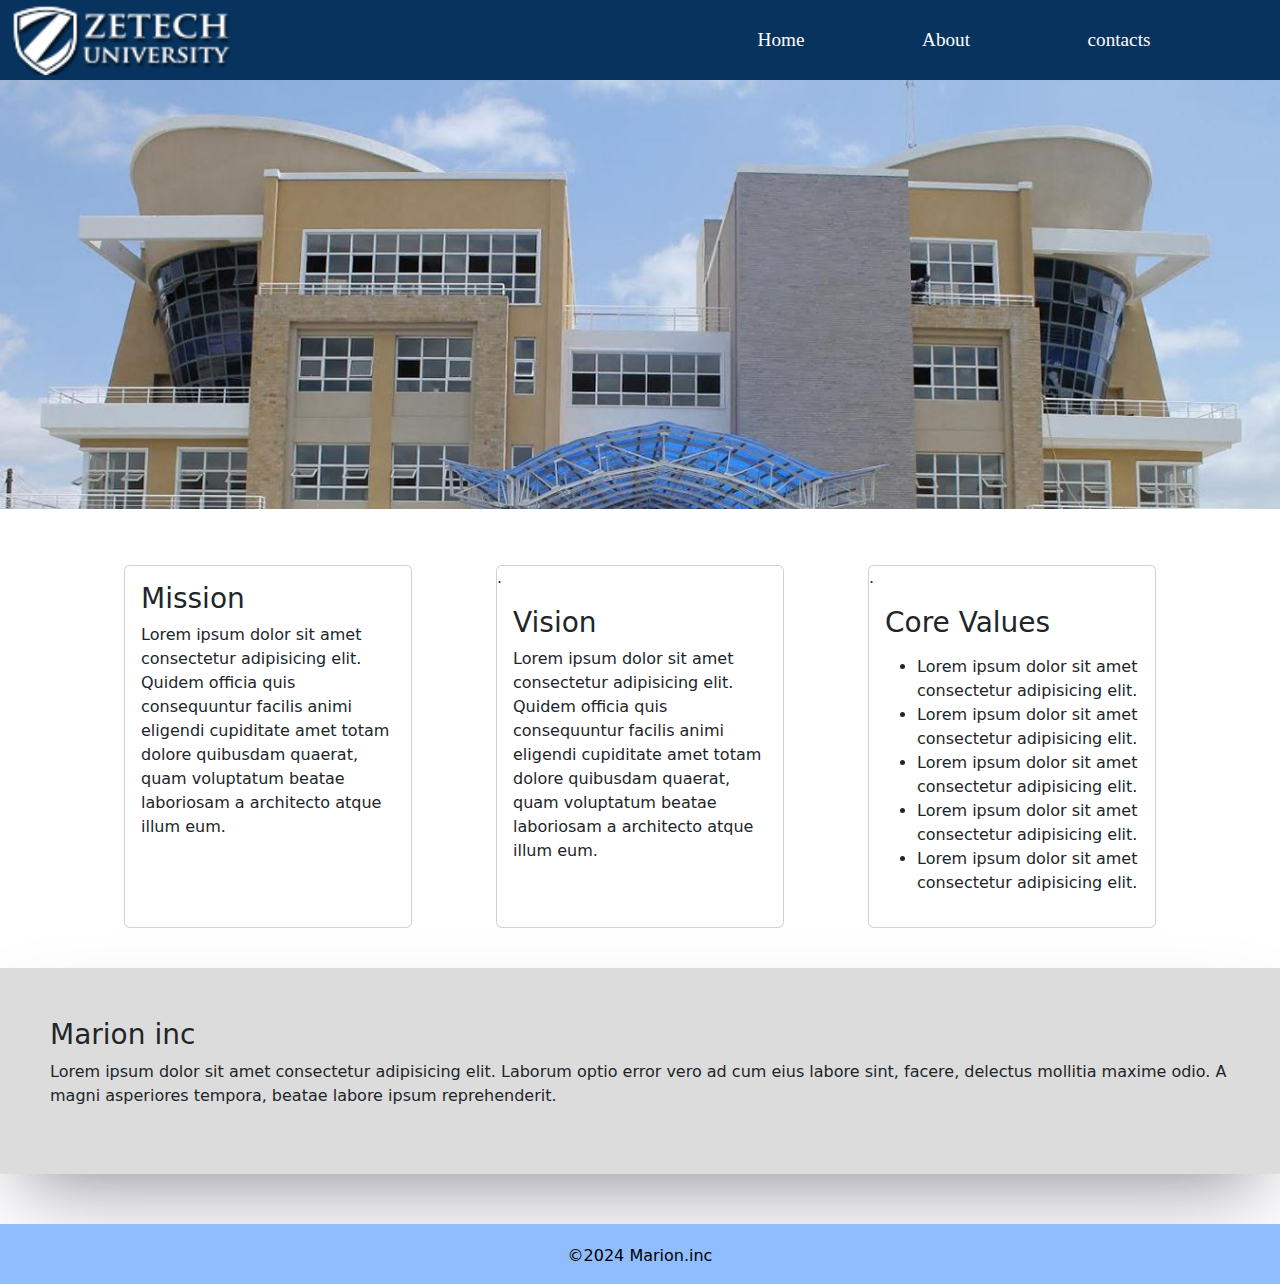
==== index.html @ a44aeab8 "add all my files" ====
<!DOCTYPE html>
<html lang="en">
  <head>
    <meta charset="UTF-8" />
    <meta http-equiv="X-UA-Compatible" content="IE=edge" />
    <meta name="viewport" content="width=device-width, initial-scale=1.0" />
    <title>Example</title>
    <link rel="stylesheet" href="./styles.css" />
    <link
      rel="stylesheet"
      href="	https://cdn.jsdelivr.net/npm/bootstrap@5.3.0-alpha1/dist/css/bootstrap.min.css"
    />
  </head>
  <body>
    <nav class="navbar">
      <div class="container-fluid">
        <a class="navbar-brand" href="index.html">
          <img src="Zetech Logo.png" alt="logo" height="70" padding="0" margin="0" />
        </a>
        <div id="navbaritems">
          <a id="home" class="nav-link active" aria-current="page" href="index.html"
            >Home</a>
          <a id="About" class="nav-link" href="about.html">About</a>
          <a id="contacts" class="nav-link" href="contacts.html">contacts</a>
        </div>
      </div>
    </nav>
    <p>
      <img class="img" src="photo.png" alt="photo" />
    </p>

    <div class="card-container">
      <div class="card" style="width: 18rem">
        <div class="card-body">
          <h3 class="card-title">Mission</h3>
          <p class="card-text">
            Lorem ipsum dolor sit amet consectetur adipisicing elit. Quidem
            officia quis consequuntur facilis animi eligendi cupiditate amet
            totam dolore quibusdam quaerat, quam voluptatum beatae laboriosam a
            architecto atque illum eum.
          </p>
        </div>
      </div>

        <div class="card" style="width: 18rem;" height: 18 rem; > .
        <div class="card-body">
          <h3 class="card-title">Vision</h3>
          <p class="card-text">
            Lorem ipsum dolor sit amet consectetur adipisicing elit. Quidem
            officia quis consequuntur facilis animi eligendi cupiditate amet
            totam dolore quibusdam quaerat, quam voluptatum beatae laboriosam a
            architecto atque illum eum.
          </p>
        </div>
        </div>
        <div class="card" style="width: 18rem "height: 18rem; > .
        <div class="card-body">
          <h3 class="card-title">Core Values</h3>
          <p class="card-text core-values">
           <ul>
            <li>Lorem ipsum dolor sit amet consectetur adipisicing elit.</li>
            <li>Lorem ipsum dolor sit amet consectetur adipisicing elit.</li>
            <li>Lorem ipsum dolor sit amet consectetur adipisicing elit.</li>
            <li>Lorem ipsum dolor sit amet consectetur adipisicing elit.</li>
            <li>Lorem ipsum dolor sit amet consectetur adipisicing elit.</li>
           </ul>
          </p>
        </div>
      </div>
    </div>

    <div class="box-shadow">
             <h3>Marion inc</h3>
             <p>Lorem ipsum dolor sit amet consectetur adipisicing elit. Laborum optio error vero ad cum eius labore sint, facere, delectus mollitia maxime odio. A magni asperiores tempora, beatae labore ipsum reprehenderit.</p>
    </div>

    <div class="footer">
      <p>&copy;2024 Marion.inc</p>
    </div>

    <script
      src="https://cdn.jsdelivr.net/npm/@popperjs/core@2.11.6/dist/umd/popper.min.js"
      integrity="sha384-oBqDVmMz9ATKxIep9tiCxS/Z9fNfEXiDAYTujMAeBAsjFuCZSmKbSSUnQlmh/jp3"
      crossorigin="anonymous"
    ></script>
    <script
      src="https://cdn.jsdelivr.net/npm/bootstrap@5.3.0-alpha1/dist/js/bootstrap.min.js"
      integrity="sha384-mQ93GR66B00ZXjt0YO5KlohRA5SY2XofN4zfuZxLkoj1gXtW8ANNCe9d5Y3eG5eD"
      crossorigin="anonymous"
    ></script>
  </body>
</html>
---- styles.css ----
.container-fluid {
  background-color: rgb(8, 51, 94);
  height: fit-content;
  margin-bottom: 0;
}
.img {
  display: block;
  margin-left: auto;
  margin-right: auto;
  width: 100%;
} 
#navbar{
        background-color: rgb(65, 151, 237);
        
}
nav {
  padding: 0!important;
}

#navbaritems {
  display: flex;
  flex-direction: row;
  justify-content: space-evenly;
  padding-top: 0;
  padding-right: 0;
  width: 50%;
  margin: 0;
  padding: 0;
  color: white;
  font-weight: 300;
  font-size: larger;
  font-family: Georgia, 'Times New Roman', Times, serif;
}
.card-container {
  display: flex;
  flex-direction: row;
  justify-content: space-evenly;
  margin-top: 0;
  left: auto;
  right: auto;
  padding: 40px;
}
.footer {
  position: bottom;
  left: 0;
  padding-bottom: 0;
  width: 100%;
  height: 60px;
  background-color: rgb(143, 189, 254);
  color: black;
  text-align: center;
  padding: 20px;

}
.footer p{ margin-bottom: 0;}
.box-shadow{
  box-shadow: rgba(50, 50, 93, 0.25) 0px 50px 100px -20px, rgba(0, 0, 0, 0.3) 0px 30px 60px -30px;
  height: fit-content;
  width: fit-content;
  padding: 50px;
  display: block;
  margin-left: auto;
  margin-right: auto;
  margin-bottom: 50px;
  background-color:gainsboro;
}
h4{
  text-align: center;
  background-color: aliceblue;
  padding: 20px;

}
.btn:hover{
  background-color: aliceblue;
  color: white;
  height: 25px;
  width: 25px;
  border-radius: 50%;
}
#btn{
  margin: 30px;
  color: blue;
}
.container-fluid-bottom{
  background-color: rgb(65, 151, 237);
  height: fit-content;
  margin-bottom: 50px;
}
 nav a:hover{
  text-decoration: underline 3px !important;
}

.container {display:flex; }
.welcome {  float:left; width:100%; font-size:large; margin-top:50px!important;}

.why {margin:20px auto}
.why h5 { text-transform:uppercase}
.why2 h5 { text-transform:capitalize}
.why.col-md-4 { }
.why-inner {box-shadow: rgba(247, 244, 244, 0.933) 0px 5px 15px; padding:20px; float:left; width:100%;
padding:20px;margin-bottom:40px;}

.slider-text {margin:-250px auto 250px; z-index:1000!Important; font-size:xx-large; color:rgb(6, 40, 57); font-weight:bold; text-align:center; display:block }

.row{
  height: 20px;
  white-space: nowrap;
}

#pic ul li{
  list-style: none;
  display: inline;
  white-space: nowrap; 
  height: 30px;
}
.Contact-us{
  box-shadow: rgba(17, 12, 46, 0.15) 0px 48px 100px 0px;
  width: 90%;
  margin-left: auto;
  margin-right: auto;
}
#forms {
     margin-left: 100px;
     margin-top: 50px;
     width: 100% !important;
}
#submit{
  margin: 20px;
}
.map{
    margin-left: auto;
    margin-right: auto;
    padding: 40px;
}
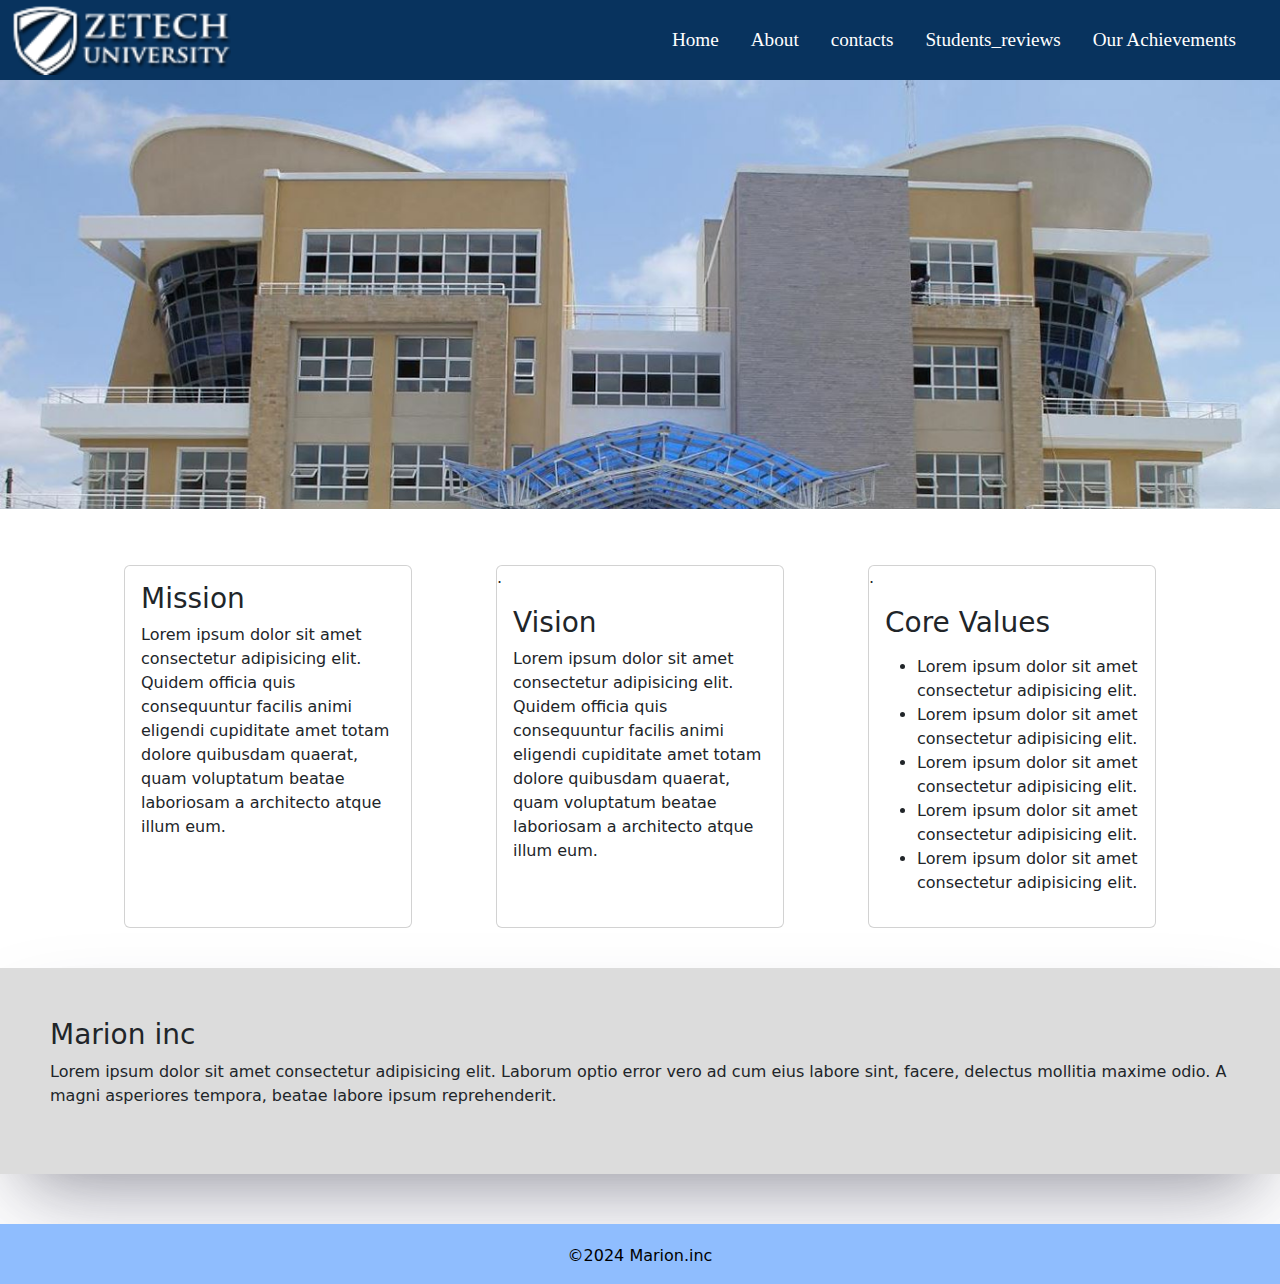
==== commit df0d7eec: "first commit" ====
--- a/index.html
+++ b/index.html
@@ -4,7 +4,7 @@
     <meta charset="UTF-8" />
     <meta http-equiv="X-UA-Compatible" content="IE=edge" />
     <meta name="viewport" content="width=device-width, initial-scale=1.0" />
-    <title>Example</title>
+    <title>Zetech</title>
     <link rel="stylesheet" href="./styles.css" />
     <link
       rel="stylesheet"
@@ -14,14 +14,16 @@
   <body>
     <nav class="navbar">
       <div class="container-fluid">
-        <a class="navbar-brand" href="index.html">
+        <a class="navbar-brand" href="#">
           <img src="Zetech Logo.png" alt="logo" height="70" padding="0" margin="0" />
         </a>
         <div id="navbaritems">
-          <a id="home" class="nav-link active" aria-current="page" href="index.html"
+          <a id="home" class="nav-link active" aria-current="page" href="./home.html"
             >Home</a>
           <a id="About" class="nav-link" href="about.html">About</a>
           <a id="contacts" class="nav-link" href="contacts.html">contacts</a>
+          <a id="Students_reviews" class="nav-link" href="Student_reviews.html">Students_reviews</a>
+          <a id="Our Achievements" class="nav-link" href="our acievements.html">Our Achievements</a>
         </div>
       </div>
     </nav>
--- a/styles.css
+++ b/styles.css
@@ -89,14 +89,23 @@
  nav a:hover{
   text-decoration: underline 3px !important;
 }
-
+table, tr  {
+  border: 1px solid black;
+  border-collapse: collapse;
+}
+table {
+  margin-top: 60px;
+  padding: 50px;
+}
 .container {display:flex; }
 .welcome {  float:left; width:100%; font-size:large; margin-top:50px!important;}
 
 .why {margin:20px auto}
 .why h5 { text-transform:uppercase}
 .why2 h5 { text-transform:capitalize}
-.why.col-md-4 { }
+.why.col-md-4 { 
+  
+}
 .why-inner {box-shadow: rgba(247, 244, 244, 0.933) 0px 5px 15px; padding:20px; float:left; width:100%;
 padding:20px;margin-bottom:40px;}
 
@@ -131,4 +140,7 @@
     margin-left: auto;
     margin-right: auto;
     padding: 40px;
+}
+.checked {
+  color: orange;
 }